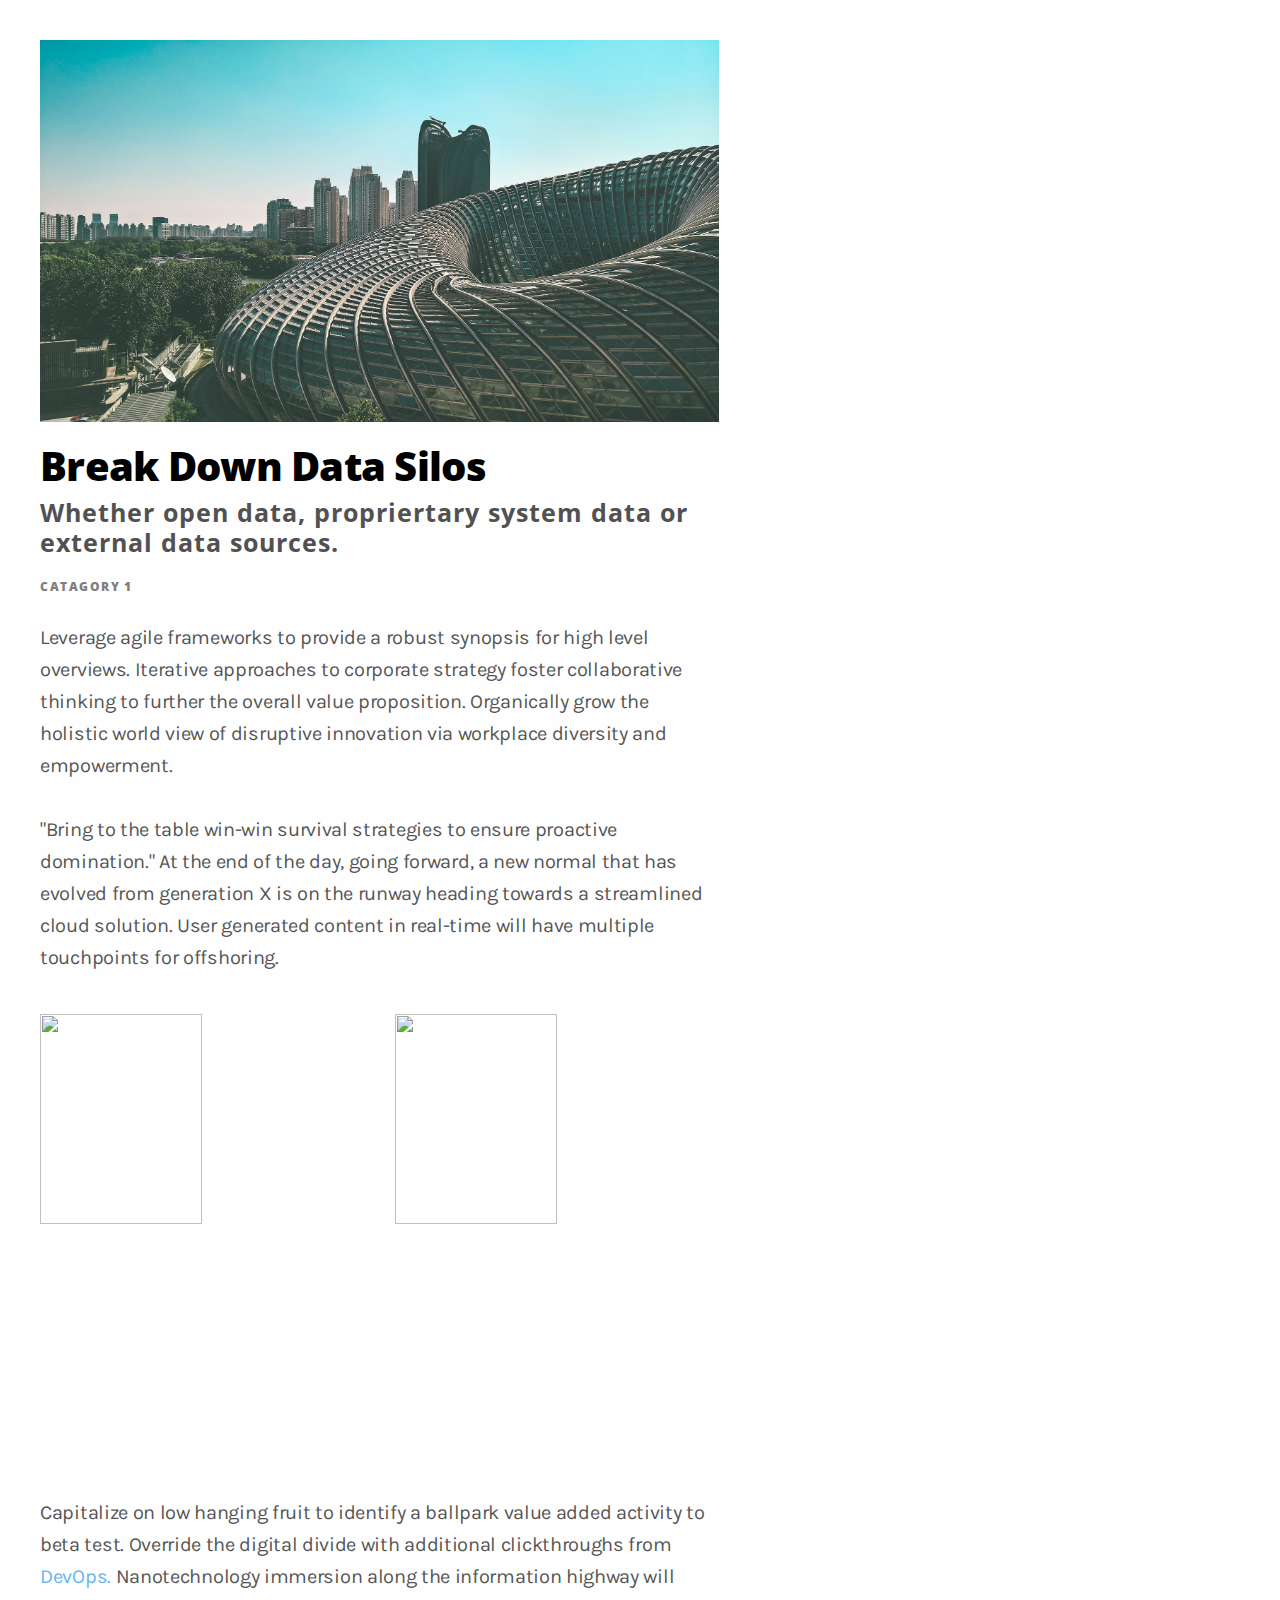
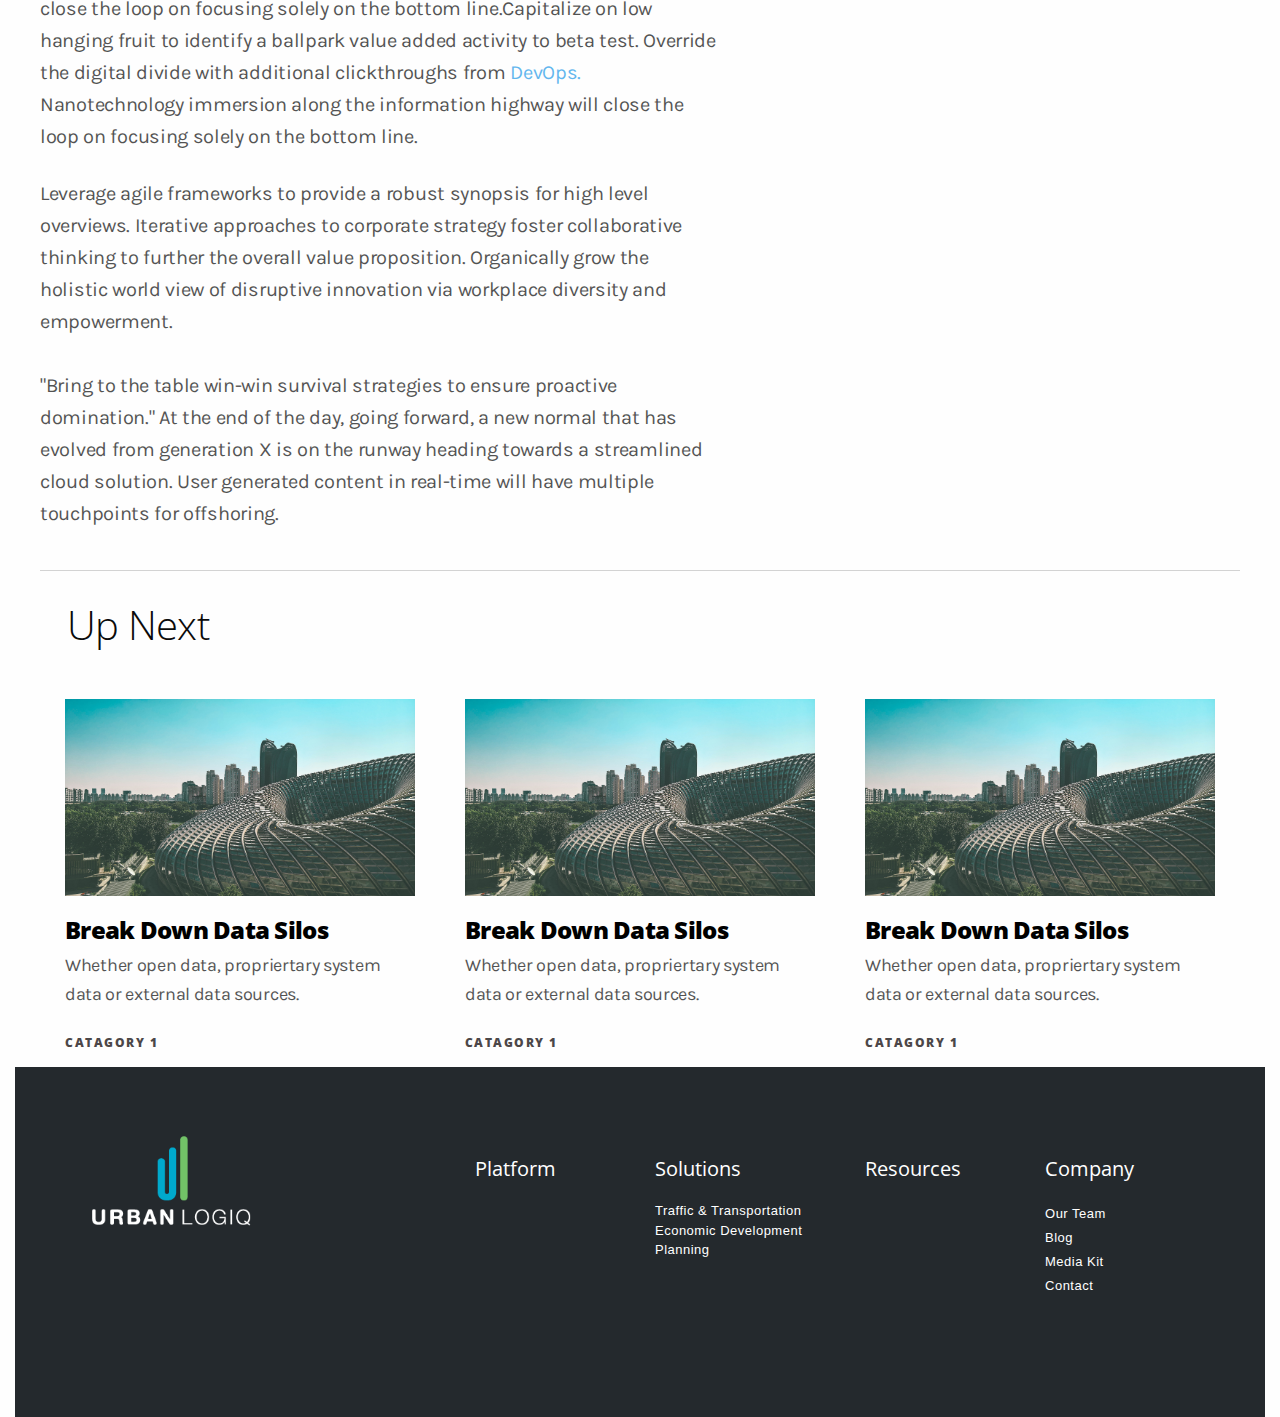
==== article.html @ ae8f60de "urbanlogic" ====
<html lang="en">
<head>
  <meta charset="utf-8" />
  <meta name="viewport" content="width=device-width, initial-scale=1.0" />
  <title>UrbanLogiq</title>
  <link rel="stylesheet" href="http://dhbhdrzi4tiry.cloudfront.net/cdn/sites/foundation.min.css">
  <link rel="stylesheet" href="css/foundation.css">
  <link rel="stylesheet" href="css/app.css">
  <link rel="stylesheet" href="css/article.css">
  <link rel="stylesheet" href="css/footer.css">
  <link href="https://fonts.googleapis.com/css?family=Lato" rel="stylesheet">
</head>
<body>
  <article>
    <div class="large-12 columns">
      <div class="small-12 medium-11 large-7 small-centered columns blog-card">
        <img class="" src="img/optimized-photo.jpg">
        <h1 class="blog-title">Break Down Data Silos </h1>
        <h2 class="blog-subheader">Whether open data, propriertary system data or external data sources.</h2>
        <div class="row">
          <p class="card-date">CATAGORY 1</p>
        </div>
        <div class="row">
          <p class="blog-post">Leverage agile frameworks to provide a robust synopsis for high level overviews. Iterative approaches to corporate strategy foster collaborative thinking to further the overall value proposition. Organically grow the holistic world view of disruptive innovation via workplace diversity and empowerment.
          <br><br>
          "Bring to the table win-win survival strategies to ensure proactive domination." At the end of the day, going forward, a new normal that has evolved from generation X is on the runway heading towards a streamlined cloud solution. User generated content in real-time will have multiple touchpoints for offshoring.</p>
          <div class="row">
            <img class="blog-image small-12 medium-6 columns" src="https://source.unsplash.com/random">
            <img class="blog-image small-12 medium-6 columns" src="https://source.unsplash.com/random">
          </div>
          <br><br>
          <p class="blog-post">
          Capitalize on low hanging fruit to identify a ballpark value added activity to beta test. Override the digital divide with additional clickthroughs from <a class="blog-link" href="">DevOps.</a> Nanotechnology immersion along the information highway will close the loop on focusing solely on the bottom line.Capitalize on low hanging fruit to identify a ballpark value added activity to beta test. Override the digital divide with additional clickthroughs from <a class="blog-link" href="">DevOps.</a> Nanotechnology immersion along the information highway will close the loop on focusing solely on the bottom line.</p>
          <p class="blog-post">Leverage agile frameworks to provide a robust synopsis for high level overviews. Iterative approaches to corporate strategy foster collaborative thinking to further the overall value proposition. Organically grow the holistic world view of disruptive innovation via workplace diversity and empowerment.
          <br><br>
          "Bring to the table win-win survival strategies to ensure proactive domination." At the end of the day, going forward, a new normal that has evolved from generation X is on the runway heading towards a streamlined cloud solution. User generated content in real-time will have multiple touchpoints for offshoring.</p>
        </div>
      </div>
    </div>
  </article>
  <hr class="section-break">
  <div class="row">
    <div class="blog-upnext small-12 columns end">
      <h1>Up Next</h1>
    </div>
  </div>
  <div class="large-12 columns">
    <div class="row">
      <div class="medium-6 large-4 columns blog-card">
        <img class="" src="img/optimized-photo.jpg">
        <h2 class="blog-title">Break Down Data Silos </h2>
        <p>Whether open data, propriertary system data or external data sources.</p>
        <div class="row">
          <div class="large-6 columns">
            <span class="card-date">CATAGORY 1</span>
          </div>
          <div class="large-6 columns text-right">
          </div>
        </div>
      </div>
      <div class="medium-6 large-4 columns blog-card">
        <img class="" src="img/optimized-photo.jpg">
        <h2 class="blog-title">Break Down Data Silos </h2>
        <p>Whether open data, propriertary system data or external data sources.</p>
        <div class="row">
          <div class="large-6 columns">
            <span class="card-date">CATAGORY 1</span>
          </div>
          <div class="large-6 columns text-right">
          </div>
        </div>
      </div>
      <div class="medium-6 large-4 columns blog-card">
        <img class="" src="img/optimized-photo.jpg">
        <h2 class="blog-title">Break Down Data Silos </h2>
        <p>Whether open data, propriertary system data or external data sources.</p>
        <div class="row">
          <div class="large-6 columns">
            <span class="card-date">CATAGORY 1</span>
          </div>
          <div class="large-6 columns text-right">
          </div>
        </div>
      </div>
    </div>


    <footer>
      <div class="row">
        <div class="small-12 columns">
          <div class="medium-4 columns">
            <img class="footer-logo" src="img/urbanlogiq-white.png">
          </div>
          <div class="medium-4 columns">
              <div class="medium-6 columns">
                <h3 class="footer-header">Platform</h3>
              </div>
              <div class="medium-6 columns">
                <h3 class="footer-header">Solutions</h3>
                <a class="footer-link" href=""> Traffic &amp; Transportation</a><br>
                <a class="footer-link" href=""> Economic Development</a><br>
                <a class="footer-link" href=""> Planning</a>
              </div>
          </div>
          <div class="medium-4 columns">
            <div class="medium-6 columns">
              <h3 class="footer-header">Resources</h3>
            </div>
            <div class="medium-6 columns">
              <h3 class="footer-header">Company</h3>
              <li>
                <a class="footer-link" href="">Our Team</a>
              </li>
              <li>
                <a class="footer-link" href="">Blog</a>
              </li>
              <li>
                <a class="footer-link" href="">Media Kit</a>
              </li>
              <li>
                <a class="footer-link" href="">Contact</a>
              </li>
            </div>
          </div>
      </div>
    </footer>
</body>
</html>
---- css/app.css ----
/*@import url('https://fonts.googleapis.com/css?family=Lato:400,400i,700,900');
html {
    -webkit-font-smoothing: antialiased;
    -moz-osx-font-smoothing: grayscale;
}

h1 {
    font-family: "Lato", sans-serif;
    font-size: 28px;
    font-weight: 900;
    line-height: 1.20;
    opacity: 1.00;
    margin-top: 0px;
    margin-bottom: 10px;
    letter-spacing: -0.72px;
    word-spacing: 0.00px;
    text-transform: none;
}

h2 {
    font-family: "Lato", sans-serif;
    font-size: 24px;
    font-weight: 700;
    line-height: 1.20;
    opacity: 1.00;
    margin-top: 30px;
    margin-bottom: 5px;
    letter-spacing: -0.72px;
    word-spacing: 0.00px;
    text-transform: none;
}

h3 {
    font-family: "Lato", sans-serif;
    font-size: 24px;
    font-weight: 400;
    line-height: 1.20;
    opacity: 1.00;
    letter-spacing: 0px;
    word-spacing: 0.00px;
    text-transform: none;
    color:#2199e8;
}
h4 {
    font-family: "Lato", sans-serif;
    font-size: 14px;
    font-weight: 400;
    line-height: 1.20;
    opacity: 1.00;
    letter-spacing: 1px;
    word-spacing: 0.00px;
    text-transform: none;
    color:#2199e8;
}

p {
    font-family: "Karla", sans-serif;
    font-size: 18px;
    font-weight: 400;
    line-height: 1.60;
    opacity: 0.70;
    margin-top: 0px;
    margin-bottom: 25px;
    letter-spacing: -0.30px;
    word-spacing: -0.10px;
    text-transform: none;
}*/

@import 'https://fonts.googleapis.com/css?family=Open+Sans:300|Lato:700,400|Karla:400';

html {
    -webkit-font-smoothing: antialiased;
    -moz-osx-font-smoothing: grayscale;
}

h1 {
    font-family: "Open Sans", sans-serif;
    font-size: 40px;
    font-weight: 300;
    line-height: 1.20;
    opacity: 1.00;
    margin-top: 0px;
    margin-bottom: 10px;
    letter-spacing: -0.72px;
    word-spacing: 0.00px;
    text-transform: none;
}

h2 {
    font-family: "Open Sans", sans-serif;
    font-size: 24px;
    font-weight: 700;
    line-height: 1.20;
    opacity: 1.00;
    margin-top: 30px;
    margin-bottom: 5px;
    letter-spacing: -0.72px;
    word-spacing: 0.00px;
    text-transform: none;
}

h3 {
    font-family: "Open Sans", sans-serif;
    font-size: 20px;
    font-weight: 400;
    line-height: 1.20;
    opacity: 1.00;
    margin-top: 30px;
    margin-bottom: 5px;
    letter-spacing: 0.00px;
    word-spacing: 0.00px;
    text-transform: none;
}

h4 {
    font-family: "Open Sans", sans-serif;
    font-size: 12px;
    font-weight: 800;
    line-height: 1.20;
    opacity: 1.00;
    margin-top: 30px;
    margin-bottom: 5px;
    letter-spacing: 3px;
    word-spacing: 0.00px;
    text-transform: none;
}

p {
    font-family: "Karla", sans-serif;
    font-size: 18px;
    font-weight: 400;
    line-height: 1.60;
    opacity: 0.70;
    margin-top: 0px;
    margin-bottom: 25px;
    letter-spacing: -0.30px;
    word-spacing: -0.10px;
    text-transform: none;
}

.header{
  padding: 0px 0 60px 0;
}


.homepage-header{
  padding: 150px 40px 150px 40px;
    background-color: #393745;
    /*background-image: url("../img/topography-bg.jpg");*/
    color: white;
}

.cityplanning{
  padding-top: 80px;
  padding-bottom: 20px;
}
.cityplanning-image{
  margin: 25px 0 0 0;
}

.nomargin{
  padding: 0px !important;
  margin: 0px !important;
}

hr{
  margin: 10px 0 10px 0;
  border-bottom: 4px solid #2199e8;
  max-width: 35px;
}

.section-break {
  max-width: 1200px;
  margin: 20px auto 0 auto;
  border-bottom: 1px solid lightgrey;
}

.hr-center{
  margin: 10px auto 10px auto;
  border-bottom: 4px solid #2199e8;
  max-width: 35px;
}

.intelligence{
  color: #2199e8;
  font-weight: 900;
}

.blog-title{
  color: black;
  font-weight: 900;
  margin: 20px 0 7px 0;
}



.blog-content:hover{
  text-decoration: underline;
  text-decoration-color:#2199e8;
}

.blog-card{
    margin: 15px 0 15px 0;
    padding: 25px 25px 0 25px;
}

.menu-logo{
  width: 160px;
}
.top-bar-right{
  padding-top: 25px;
}
.bar{
  height: 50px;
}

.center{
  text-align: center;
  margin: 0 auto 0 auto;
}

.menu-item{
  color: white;

}
/*a:hover{
  color: white;
  border-bottom:solid 1px white;
}*/

.large-text{
  font-size: 50px;
}

.casestudy{
  padding: 100px 0 100px 0;
  background-color: #F4F4F4;
}
.data-source{
  padding: 50px 20px 50px 20px;
  background-color: #1f8ceb;
  color: white;
}

.data-source-text {
  margin-bottom: 10px;
  font-size: 15px;
}

.users{
  padding: 20px 0 20px 0;
  background-color: #F4F4F4;
}

.user-img{
  width:120px;
}

.icon-img {
  width: 120px;
}

.container{
  padding: 80px 0 100px 0;
}

.blue{
  color:#2199e8;
}

.intelligence-text{
  padding: 0 25px 0 0;
}
.intelligence-text2{
  padding: 0 25px 0 0;
  min-height: 200px;
}

.platform{
  padding: 100px 30px 50px 30px;
  margin: 15px;
  background-color: #4962F9;
  background-image: url("../img/");
  background-size: cover;
}

.platformtwo{
  padding: 15px 30px 50px 30px;
  margin: 15px;
  background-color: #0978BD;
  background-image: url("../img/bg.png");
  background-size: cover;
}

.platformthree{
  padding: 15px 30px 50px 30px;
  margin: 15px;
  background-color: #0978BD;
}

.header-platform{
  margin-top: 30px;
}

.white{
  color: white;
}
.darkblue{
  border-bottom: 4px solid #164872;
}
.sidedevices .browserwrapper .mask {
	height: 100%;
	width: 100%;
	overflow: hidden;
	background: white;
}
.sidedevices .browserwrapper .mask-img {
	width: 100%;
	display: block;
}
.sidedevices .browserwrapper .browser {
  position: relative;
	border-radius: 6px;
	background: linear-gradient(to bottom, rgba(233,232,233,1) 0%,rgba(212,212,213,1) 100%);
	background-size: 60px;
	box-shadow: 0 10px 20px rgba(40,39,66,.06);
	overflow: hidden;
	width: 800px;
	height: 500px;
	z-index: 2;
	padding: 30px 0 0 0;
	top: 0;
	left: 0;
}
.sidedevices .browserwrapper .browser:before {
	content: "\25CF \25CF \25CF";
	letter-spacing: -1px;
	border-radius: 10px;
	color: rgba(0,0,0,.05);
	background: -webkit-linear-gradient(left, rgba(255,99,91,1) 0%,rgba(255,99,91,1) 35%,rgba(255,99,91,1) 35%,rgba(255,195,48,1) 35%,rgba(255,195,48,1) 66%,rgba(41,207,66,1) 66%,rgba(41,207,66,1) 100%);
-webkit-background-clip: text;
-webkit-text-fill-color: transparent;
	font-size: 26px;
	line-height: 30px;
	height: 30px;
	padding-left: 8px;
	position: absolute;
	top: 0;
}

@media screen and (max-width: 900px) {
	.sidedevices .browserwrapper .header-images {
		position: relative;
		white-space: nowrap;
		vertical-align: top;
		overflow: scroll;
		width: calc(100% + 40px);
		margin: 0 0 0 -20px;
		padding-bottom: 60px;
		-webkit-overflow-scrolling: touch;
	}
	.sidedevices .browserwrapper .browser {
		width: 100%;
		height: calc(100vw * .65);
    position: relative;
	}
}.centerdevices .iphoneipad2 .mask {
	height: 100%;
	width: 100%;
	overflow: hidden;
	border-radius: 8px;
	box-shadow: -1px 1px 4px rgba(107,124,147,.45);
	background: white;
}
.centerdevices .iphoneipad2 .mask-img {
	width: 100%;
	display: block;
}
.centerdevices .iphoneipad2 .iphone,
.centerdevices .iphoneipad2 .ipad {
	border-radius: 40px;
	position: relative;
	background: linear-gradient(to bottom, rgba(247,251,254,1) 0%,rgba(221,226,232,1) 100%);
	box-shadow: inset 0 4px 7px 1px #fff,inset 0 -5px 20px rgba(187,200,225,.35),0 2px 6px rgba(40,39,66,.14),0 10px 20px rgba(40,39,66,.06), 0px 36px 79px -1px rgba(0,0,0,0.15);
	overflow: hidden;
}
.centerdevices .iphoneipad2 .iphone {
	border-radius: 30px;
  width: 280px;
  height: 560px;
  z-index: 2;
  padding: 60px 12px 70px;
	position: absolute;
	top: 0;
	left: 0;
	transform: rotate(-5deg);
}
.centerdevices .iphoneipad2 .iphone .mask {
	border-radius: 4px;
}
.centerdevices .iphoneipad2 .ipad {
	width: 830px;
	height: 560px;
	padding: 15px 85px;
	margin-left: auto;
	transform: rotate(5deg);
}

.centerdevices .iphoneipad2 .ipad:after,
.centerdevices .iphoneipad2 .iphone:after,
.centerdevices .iphoneipad2 .ipad:before {
	content: "";
	width: 44px;
	height: 44px;
	border-radius: 50%;
	background: rgba(0,0,0,.05);
	position: absolute;
	top: calc(50% - 22px);
	right: 23px;
}
.centerdevices .iphoneipad2 .ipad:after {
	left: 34px;
	width: 16px;
	height: 16px;
	top: calc(50% - 8px);
}
.centerdevices .iphoneipad2 .iphone:after {
  top: initial;
  bottom: 14px;
  left: calc(50% - 22px);
}
.centerdevices .iphoneipad2 .iphone:before {
  content: "";
  width: 58px;
  height: 10px;
  border-radius: 10px;
  background: rgba(0, 0, 0, 0.08);
  position: absolute;
  top: 28px;
  left: calc(50% - 29px);
}
@media screen and (max-width: 900px) {
	.centerdevices .iphoneipad2 {
		position: relative;
		white-space: nowrap;
		vertical-align: top;
		overflow: scroll;
		width: calc(100% + 40px);
		margin: 0 0 0 -20px;
		z-index: 99;
		-webkit-overflow-scrolling: touch;
	}
	.centerdevices .iphoneipad2 .iphone,
	.centerdevices .iphoneipad2 .ipad {
		transform: none;
		border: none;
		position: relative;
		box-shadow: inset 0 4px 7px 1px #fff,inset 0 -5px 20px rgba(187,200,225,.35),0 2px 6px rgba(40,39,66,.14),0 10px 20px rgba(40,39,66,.06);
		background: linear-gradient(to bottom, rgba(247,251,254,1) 0%,rgba(221,226,232,1) 100%);
		margin: 0 20px;
		display: inline-block;
	}
	.centerdevices .iphoneipad2 .iphone {
		height: 440px;
		width: 220px;
		padding: 50px 8px 60px;
		margin: 0 0 0 20px;
		border-radius: 30px;
	}
	.centerdevices .iphoneipad2 .iphone .mask {
		border-radius: 4px;
	}
	.centerdevices .iphoneipad2 .iphone:before {
		top: 24px;
		width: 50px;
		height: 7px;
		left: calc(50% - 25px);
	}
	.centerdevices .iphoneipad2 .iphone:after {
		width: 38px;
		height: 38px;
		left: calc(50% - 19px);
		bottom: 12px;
	}
	.centerdevices .iphoneipad2 .ipad {
		width: 740px;
		height: 440px;
	}
	.centerdevices .iphoneipad2 .ipad:before {
		left: 23px;
		right: inherit;
	}
	.centerdevices .iphoneipad2 .ipad:after {
		right: 36px;
    left: inherit;
	}
}

.showcase-link {
  letter-spacing: 1px;
  text-transform: uppercase;
  font-size: 13px;
  padding:20px 0 20px 20px;
}

.four-items-text {
  margin: 5px 0 0 0;
  letter-spacing: 1px;
  text-transform: uppercase;
  font-size: 13px;
  color: #0978BD;
}

.four-items {
  margin: 40px 0 70px 0;
}

.four-items-header {
  margin: 20px 0 40px 0;
}

.showcase-content {
  margin: 40px 0 40px 0;
}

.slide-nav{
max-width: 900px;
margin: 0 auto 0 auto;
}

.split-screen {
  overflow: hidden;
  background-color: #232838;
  color: white;
}

.customer{
  overflow: hidden;
  background-color: #F4F4F4;
}

.split-screen-left {
  background-image: url("https://i0.wp.com/www.urbanlogiq.com/wp-content/uploads/2015/12/urbanlogiq-2.jpg?fit=1198898&ssl=1");
  /*padding: 40px 50px 40px 50px;*/
  height: 450px;
}

.split-screen-right {
  padding: 40px 50px 40px 50px;
  height: 450px;
}

.showcase{
  padding: 30px 50px 0 50px;
}

.card-section {
  margin: 50px 0 50px 0;
}

.card-date{
  color: #4C4748;
  font-family: "Open Sans", sans-serif;
  font-size: 12px;
  font-weight: 900;
  letter-spacing: 1.5px;
}

.card {
  border: solid #D1DBDF 1px;
  border-radius: 6px;
  margin: 0 0 20px 0;
  padding: 40px;
  /*max-height: 500px;*/
}



.card:hover{
  background-color: #F0F4F7;
}

  .media {
    -webkit-filter: grayscale(100%); /* Safari 6.0 - 9.0 */
    filter: grayscale(100%);
    padding-top: 20px;
    mix-blend-mode: multiply;
    margin: 30px 0 0 0;
}

.surrey-logo{
    width: 150px;
    padding: 0 0 30px 0;
}

.diagram{
  width: 500px;
}

.casestudy-image{
display: table-cell;
    vertical-align: middle;
}

.footer-logo{
  width: 200px;
}
---- css/article.css ----
.blog-title{
  color: black;
  font-weight: 900;
  margin: 20px 0 7px 0;
}

.blog-subheader{
  font-size: 25px;
  color: #515151;
  letter-spacing: 1px;
  margin: 7px 0 20px 0;
}

.blog-post {
  font-size: 20px;
}

.blog-link{
  color: #2199e8;
}

.blog-link:hover {
  color: #228ac4;
  border-bottom: 1px solid;
}

.blog-upnext {
  margin: 30px 0 0 1%;
}

.blog-image{
  padding: 15px;
}
---- css/footer.css ----
/*footer*/

footer {
  background-color: #24292D;
  padding: 60px 0 120px 0;
  color: white;
}

li{
  list-style: none;
}
.footer-link{
  color: white;
  font-size: 13px;
  letter-spacing: 0.5px;
}
.footer-header {
  padding: 0 0 15px 0;
}
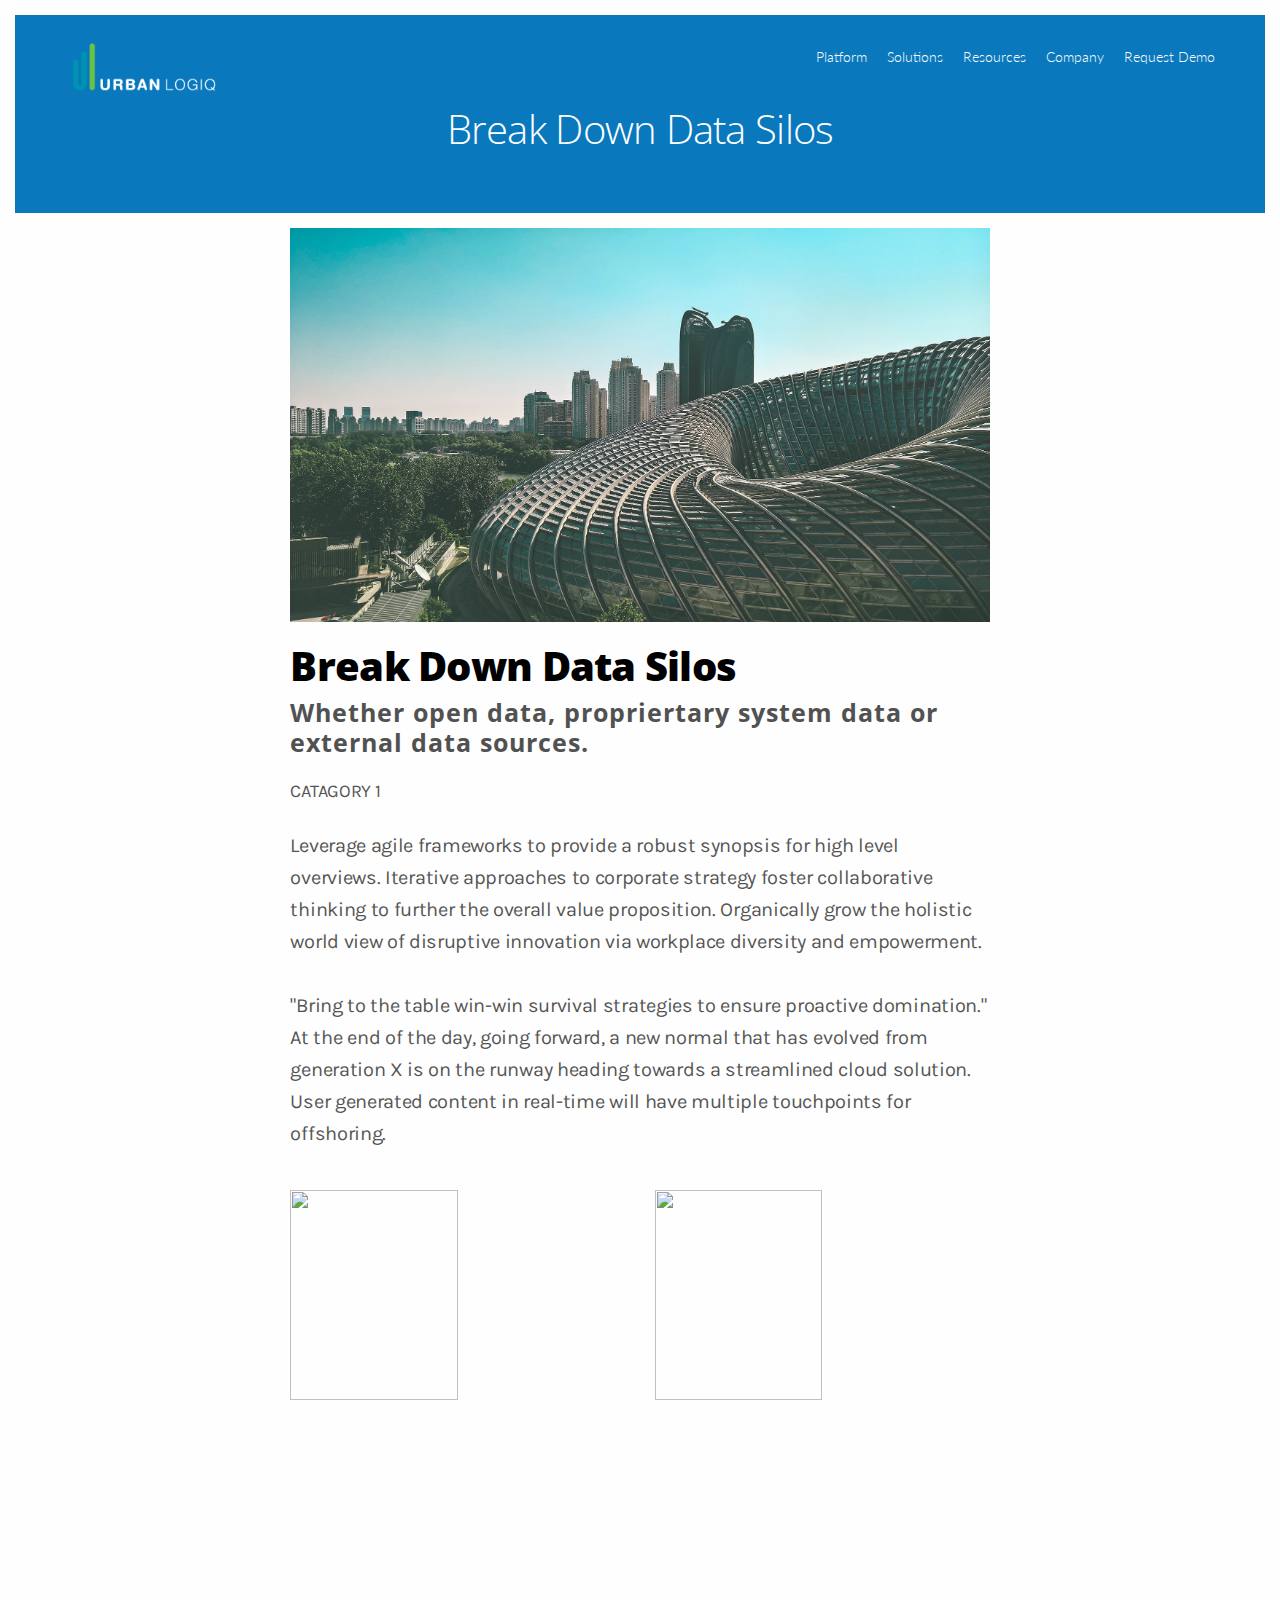
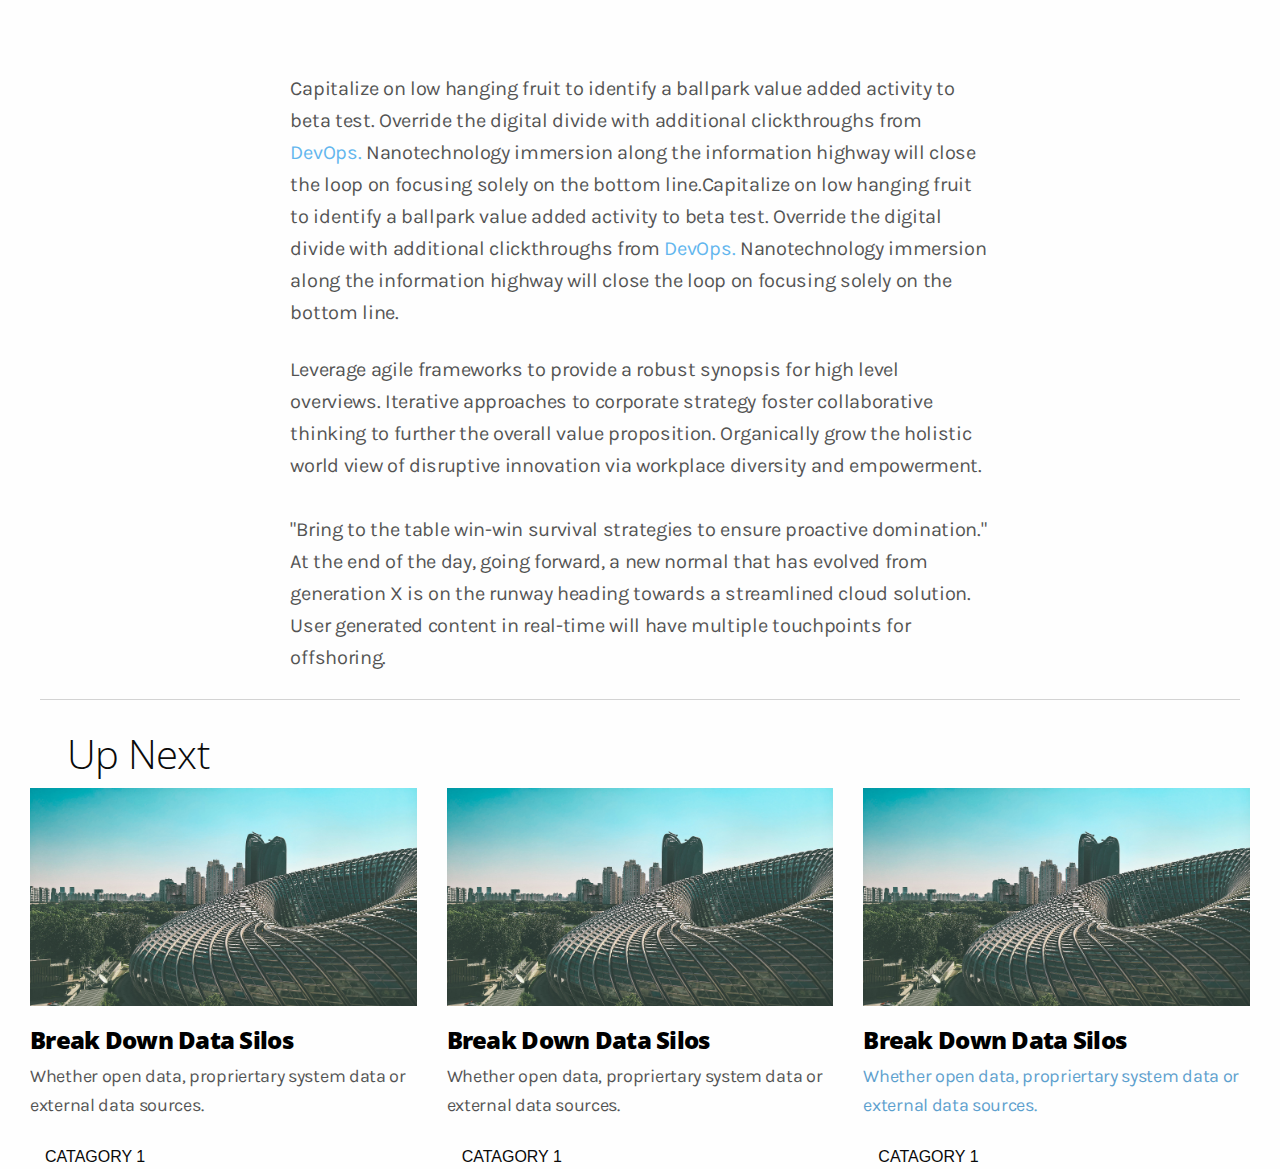
==== commit 5524eeae: "massive update" ====
--- a/article.html
+++ b/article.html
@@ -8,9 +8,62 @@
   <link rel="stylesheet" href="css/app.css">
   <link rel="stylesheet" href="css/article.css">
   <link rel="stylesheet" href="css/footer.css">
+  <link rel="stylesheet" href="css/nav.css">
   <link href="https://fonts.googleapis.com/css?family=Lato" rel="stylesheet">
 </head>
 <body>
+  <header>
+    <div id="header_wrap">
+      <div id="header">
+        <div id="logo">
+          <a href="index.html">
+            <img src="img/urbalogiq-logo.png">
+          </a>
+        </div>
+        <div class="nav">
+          <a href="platform.html">
+            Platform
+          </a>
+          <a href="">
+            Solutions
+          </a>
+          <a href="">
+            Resources
+          </a>
+          <a href="team.html">
+            Company
+          </a>
+          <a href="">
+            Request Demo
+          </a>
+        </div>
+        <div class="mobile_nav"></div>
+        <div class="mobile_nav_menu">
+          <div class="mobile_menu">
+            <span>Projects</span>
+            <span>Profile</span>
+            <span>Contact</span>
+          </div>
+          <div class="mobile_close">
+
+          </div>
+        </div>
+      </div>
+    </div>
+  </header>
+
+  <section class="platformtwo">
+    <div class="row">
+      <div class="header-platform">
+        <div class="large-12 columns white center">
+          <h1>Break Down Data Silos</h1>
+        </div>
+        <div class="large-7 columns">
+        </div>
+      </div>
+    </div>
+  </section>
+
   <article>
     <div class="large-12 columns">
       <div class="small-12 medium-11 large-7 small-centered columns blog-card">
@@ -44,8 +97,8 @@
       <h1>Up Next</h1>
     </div>
   </div>
+
   <div class="large-12 columns">
-    <div class="row">
       <div class="medium-6 large-4 columns blog-card">
         <img class="" src="img/optimized-photo.jpg">
         <h2 class="blog-title">Break Down Data Silos </h2>
@@ -72,8 +125,10 @@
       </div>
       <div class="medium-6 large-4 columns blog-card">
         <img class="" src="img/optimized-photo.jpg">
+        <a href="">
         <h2 class="blog-title">Break Down Data Silos </h2>
         <p>Whether open data, propriertary system data or external data sources.</p>
+        </a>
         <div class="row">
           <div class="large-6 columns">
             <span class="card-date">CATAGORY 1</span>
@@ -82,47 +137,7 @@
           </div>
         </div>
       </div>
-    </div>
+  </div>
 
-
-    <footer>
-      <div class="row">
-        <div class="small-12 columns">
-          <div class="medium-4 columns">
-            <img class="footer-logo" src="img/urbanlogiq-white.png">
-          </div>
-          <div class="medium-4 columns">
-              <div class="medium-6 columns">
-                <h3 class="footer-header">Platform</h3>
-              </div>
-              <div class="medium-6 columns">
-                <h3 class="footer-header">Solutions</h3>
-                <a class="footer-link" href=""> Traffic &amp; Transportation</a><br>
-                <a class="footer-link" href=""> Economic Development</a><br>
-                <a class="footer-link" href=""> Planning</a>
-              </div>
-          </div>
-          <div class="medium-4 columns">
-            <div class="medium-6 columns">
-              <h3 class="footer-header">Resources</h3>
-            </div>
-            <div class="medium-6 columns">
-              <h3 class="footer-header">Company</h3>
-              <li>
-                <a class="footer-link" href="">Our Team</a>
-              </li>
-              <li>
-                <a class="footer-link" href="">Blog</a>
-              </li>
-              <li>
-                <a class="footer-link" href="">Media Kit</a>
-              </li>
-              <li>
-                <a class="footer-link" href="">Contact</a>
-              </li>
-            </div>
-          </div>
-      </div>
-    </footer>
 </body>
 </html>
--- a/css/app.css
+++ b/css/app.css
@@ -153,7 +153,7 @@
 
 .cityplanning{
   padding-top: 80px;
-  padding-bottom: 20px;
+  padding-bottom: 0px;
 }
 .cityplanning-image{
   margin: 25px 0 0 0;
@@ -187,24 +187,6 @@
   font-weight: 900;
 }
 
-.blog-title{
-  color: black;
-  font-weight: 900;
-  margin: 20px 0 7px 0;
-}
-
-
-
-.blog-content:hover{
-  text-decoration: underline;
-  text-decoration-color:#2199e8;
-}
-
-.blog-card{
-    margin: 15px 0 15px 0;
-    padding: 25px 25px 0 25px;
-}
-
 .menu-logo{
   width: 160px;
 }
@@ -237,6 +219,12 @@
   padding: 100px 0 100px 0;
   background-color: #F4F4F4;
 }
+
+.users{
+  padding: 20px 0 20px 0;
+  background-color: #F4F4F4;
+}
+
 .data-source{
   padding: 50px 20px 50px 20px;
   background-color: #1f8ceb;
@@ -248,13 +236,9 @@
   font-size: 15px;
 }
 
-.users{
-  padding: 20px 0 20px 0;
-  background-color: #F4F4F4;
-}
-
 .user-img{
-  width:120px;
+  max-width:120px;
+  max-height: 40px;
 }
 
 .icon-img {
@@ -280,16 +264,16 @@
 .platform{
   padding: 100px 30px 50px 30px;
   margin: 15px;
-  background-color: #4962F9;
+  background-color: #0978BD;
   background-image: url("../img/");
   background-size: cover;
 }
 
 .platformtwo{
-  padding: 15px 30px 50px 30px;
+  padding: 60px 30px 50px 30px;
   margin: 15px;
   background-color: #0978BD;
-  background-image: url("../img/bg.png");
+  /*background-image: url("../img/bg.png");*/
   background-size: cover;
 }
 
@@ -559,20 +543,17 @@
   margin: 50px 0 50px 0;
 }
 
-.card-date{
-  color: #4C4748;
-  font-family: "Open Sans", sans-serif;
-  font-size: 12px;
-  font-weight: 900;
-  letter-spacing: 1.5px;
-}
-
 .card {
   border: solid #D1DBDF 1px;
-  border-radius: 6px;
+  border-radius: 5px;
   margin: 0 0 20px 0;
   padding: 40px;
   /*max-height: 500px;*/
+  text-align: center;
+}
+
+.card-image {
+  width: 100px;
 }
 
 
@@ -582,10 +563,7 @@
 }
 
   .media {
-    -webkit-filter: grayscale(100%); /* Safari 6.0 - 9.0 */
-    filter: grayscale(100%);
     padding-top: 20px;
-    mix-blend-mode: multiply;
     margin: 30px 0 0 0;
 }
 
@@ -598,9 +576,16 @@
   width: 500px;
 }
 
+.casestudy {
+  padding: 50px;
+}
+
 .casestudy-image{
-display: table-cell;
-    vertical-align: middle;
+  display: table-cell;
+  vertical-align: middle;
+  width: 400px;
+  display: block;
+  margin: 0 auto;
 }
 
 .footer-logo{
--- a/css/footer.css
+++ b/css/footer.css
@@ -4,6 +4,11 @@
   background-color: #24292D;
   padding: 60px 0 120px 0;
   color: white;
+}
+
+footer p {
+  font-size: 13px;
+  /*text-align: left;*/
 }
 
 li{
@@ -17,3 +22,9 @@
 .footer-header {
   padding: 0 0 15px 0;
 }
+
+.footer-icon img {
+  width: 30px;
+  /*float: left;*/
+  margin:10px 10px 0 0;
+}
--- a/css/nav.css
+++ b/css/nav.css
@@ -0,0 +1,137 @@
+
+.inner_content {
+	opacity: 0;
+	max-width: 620px;
+	max-height: 100px;
+	padding: 5px;
+	text-align: center;
+	position: absolute;
+	top: 0;
+	right: 0;
+	bottom: 0;
+	left: 0;
+	margin: auto;
+	transition: opacity 1.5s;
+}
+.inner_content h2 {
+	font-size: 46px;
+	font-weight: 100;
+	color: #fff;
+}
+
+/*Navigation*/
+
+#header_wrap {
+	z-index: 2;
+	width: 100%;
+	height: 40px;
+	position: absolute;
+}
+#header {
+	max-width: 1200px;
+	min-width: 320px;
+	margin: 10px auto;
+	text-align: left;
+	padding: 10px 25px 10px 25px;
+	font-size: 14px;
+	line-height: 14px;
+	font-family: 'Lato', sans-serif;
+	font-weight: 300;
+	color: #fff;
+}
+#header:after {
+	clear: both;
+	content: '';
+	display: block;
+}
+#logo {
+	float: left;
+	font-size: 12px;
+	font-weight: 100;
+  width: 155px;
+}
+.nav {
+	float: right;
+	height: 40px;
+	padding-top: 15px;
+}
+.nav a {
+	display: block;
+	float: left;
+	margin-left: 20px;
+	font-weight: 300;
+	color: #fff;
+	padding-bottom: 5px;
+}
+.nav a:hover {
+	border-bottom: 1px solid #fff;
+}
+.mobile_nav {
+	display: none;
+	width: 24px;
+	height: 24px;
+	background: url(http://i.piccy.info/i9/c366d5ab31a3ca2f5b5f5110434b31a9/1399749144/965/744267/mobile_nav.png) no-repeat;
+	float: right;
+	cursor: pointer;
+	margin-top: 2px;
+}
+.mobile_nav_menu {
+	z-index: 3;
+	width: 220px;
+	height: 100%;
+	position: fixed;
+	padding: 11px 22px 0 0;
+	top: 0;
+	right: -270px;
+	background: url(http://i.piccy.info/i9/90d5aef311fc1a9853cce72695cdfe36/1399749183/4243/744267/mobile_nav_bg.png) no-repeat;
+}
+.mobile_menu {
+	float: right;
+	font-weight: 400;
+	font-style: normal;
+	color: #656565;
+	font-size: 15px;
+	line-height: 32px;
+	text-align: right;
+	padding-bottom: 12px;
+	width: 56px;
+}
+.mobile_menu span {
+	cursor: pointer;
+	color: #656565;
+	padding-bottom: 2px;
+}
+.mobile_menu span:hover {
+	transition: all .25s ease-in-out;
+	border-bottom: 2px solid #fff;
+
+}
+.mobile_close {
+	cursor: pointer;
+	float: right;
+	width: 24px;
+	height: 24px;
+	background: url(http://i.piccy.info/i9/88575af4eb3ecd766a58a62971d3631e/1399749221/1231/744267/x_close.png) no-repeat;
+	background-size: 24px 24px;
+	clear: right;
+}
+/*/Navigation*/
+@media (max-width: 700px) and (min-width: 320px) {
+	.nav {
+		display: none;
+	}
+	.mobile_nav {
+		display: block;
+	}
+}
+@media (min-width: 701px) {
+	.nav {
+		display: block;
+	}
+	.mobile_nav {
+		display: none;
+	}
+	.mobile_nav_menu {
+		display: none;
+	}
+}
